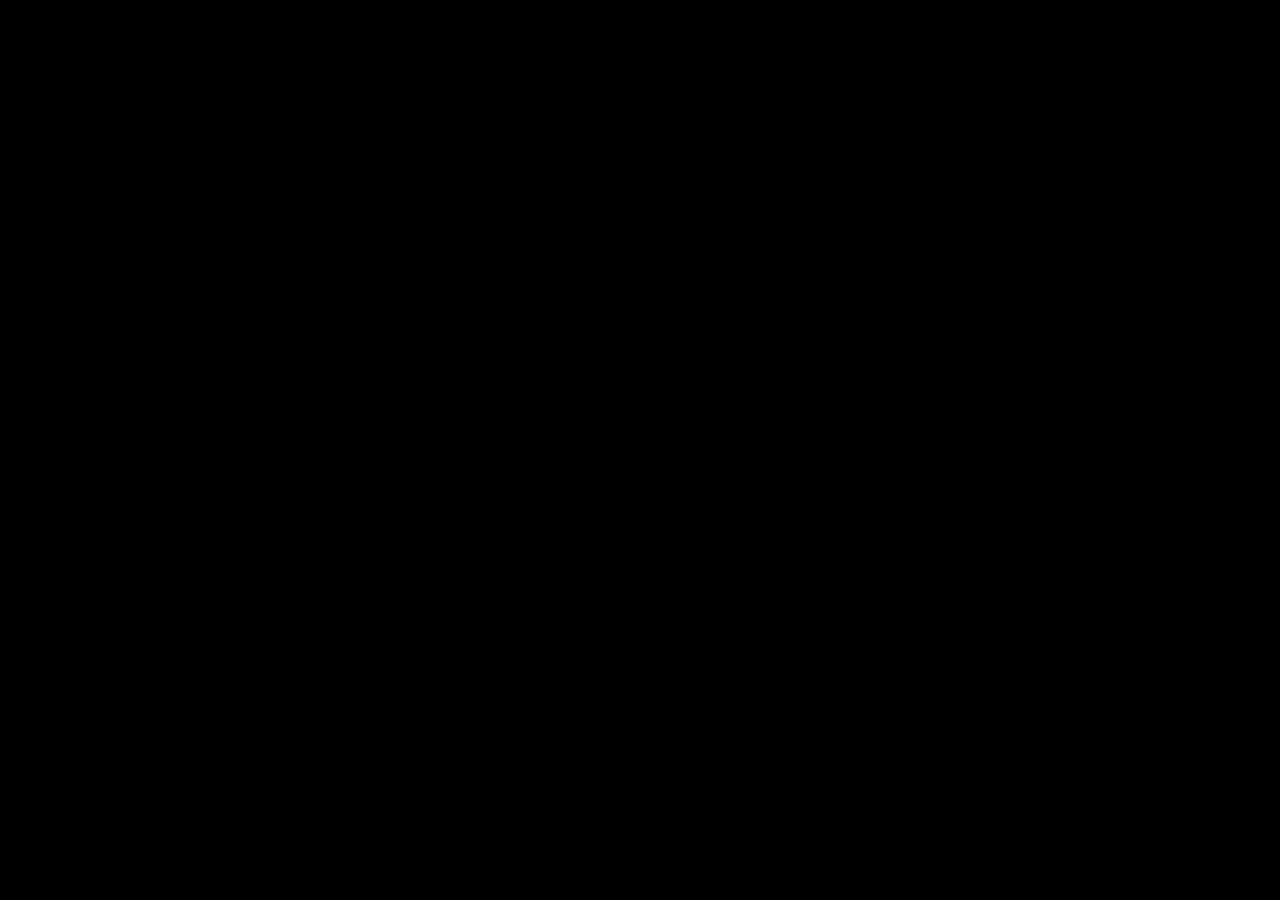
==== clase4/index.html @ 55c5b650 "clase 4: incorporar arrays" ====
<!DOCTYPE html>
<html lang="en">
<head>
    <meta charset="UTF-8">
    <meta http-equiv="X-UA-Compatible" content="IE=edge">
    <meta name="viewport" content="width=device-width, initial-scale=1.0">
    <title>Document</title>
    <link rel="stylesheet" href="./css/style.css">
</head>
<body>
    <script src="./js/index.js"></script>
</body>
</html>
---- clase4/css/style.css ----
body {
    background-color: #000;
}
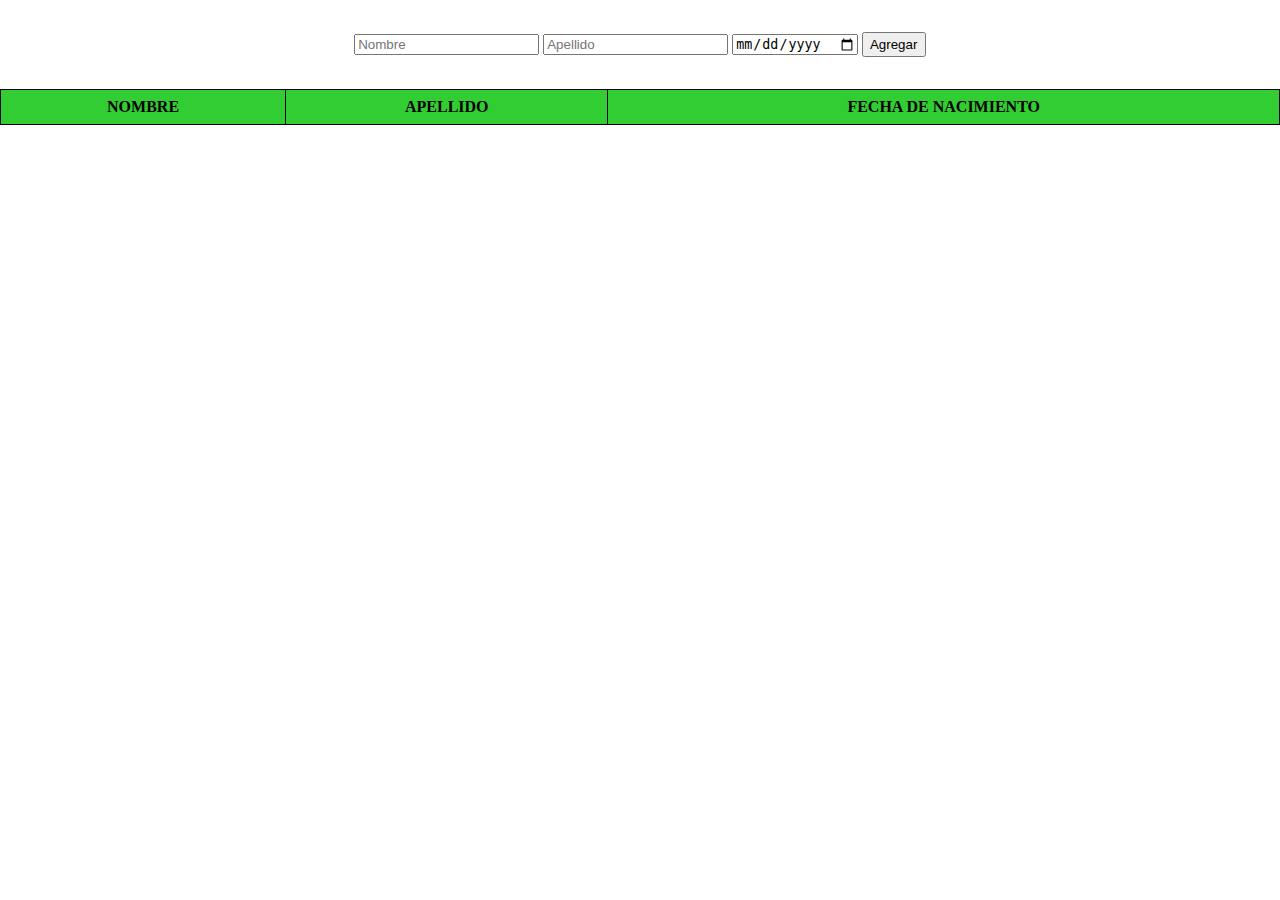
==== commit 81cfafd6: "update" ====
--- a/clase4/index.html
+++ b/clase4/index.html
@@ -1,5 +1,6 @@
 <!DOCTYPE html>
 <html lang="en">
+
 <head>
     <meta charset="UTF-8">
     <meta http-equiv="X-UA-Compatible" content="IE=edge">
@@ -7,7 +8,31 @@
     <title>Document</title>
     <link rel="stylesheet" href="./css/style.css">
 </head>
-<body>
+
+<body class="body">
+    <section class="form-container">
+        <form id="form-add-student" class="form-add-student">
+            <input id="input-name" class="input" placeholder="Nombre" required>
+            <input id="input-lastname" class="input" placeholder="Apellido" required>
+            <input id="input-born" class="input" type="date" required>
+            <input type="submit" class="input input-submit" value="Agregar">
+        </form>
+    </section>
+    <section>
+        <table id="table-students" class="table-students">
+            <thead>
+                <tr>
+                    <th>NOMBRE</th>
+                    <th>APELLIDO</th>
+                    <th>FECHA DE NACIMIENTO</th>
+                </tr>
+            </thead>
+            <tbody id="table-students-body">
+
+            </tbody>
+        </table>
+    </section>
     <script src="./js/index.js"></script>
 </body>
+
 </html>--- a/clase4/css/style.css
+++ b/clase4/css/style.css
@@ -1,3 +1,32 @@
-body {
-    background-color: #000;
+.body {
+    padding: 0;
+    margin: 0;
+    box-sizing: border-box;
+}
+
+.form-container {
+    padding: 2rem;
+    display: flex;
+    justify-content: center;
+    align-items: center;
+}
+
+.input-submit {
+    padding: .2rem .4rem;
+}
+
+.table-students {
+    width: 100%;
+    border-collapse: collapse;
+}
+
+.table-students th,
+td {
+    padding: .5rem;
+    border: 1px solid;
+    text-align: center;
+}
+
+.table-students th {
+    background-color: limegreen;
 }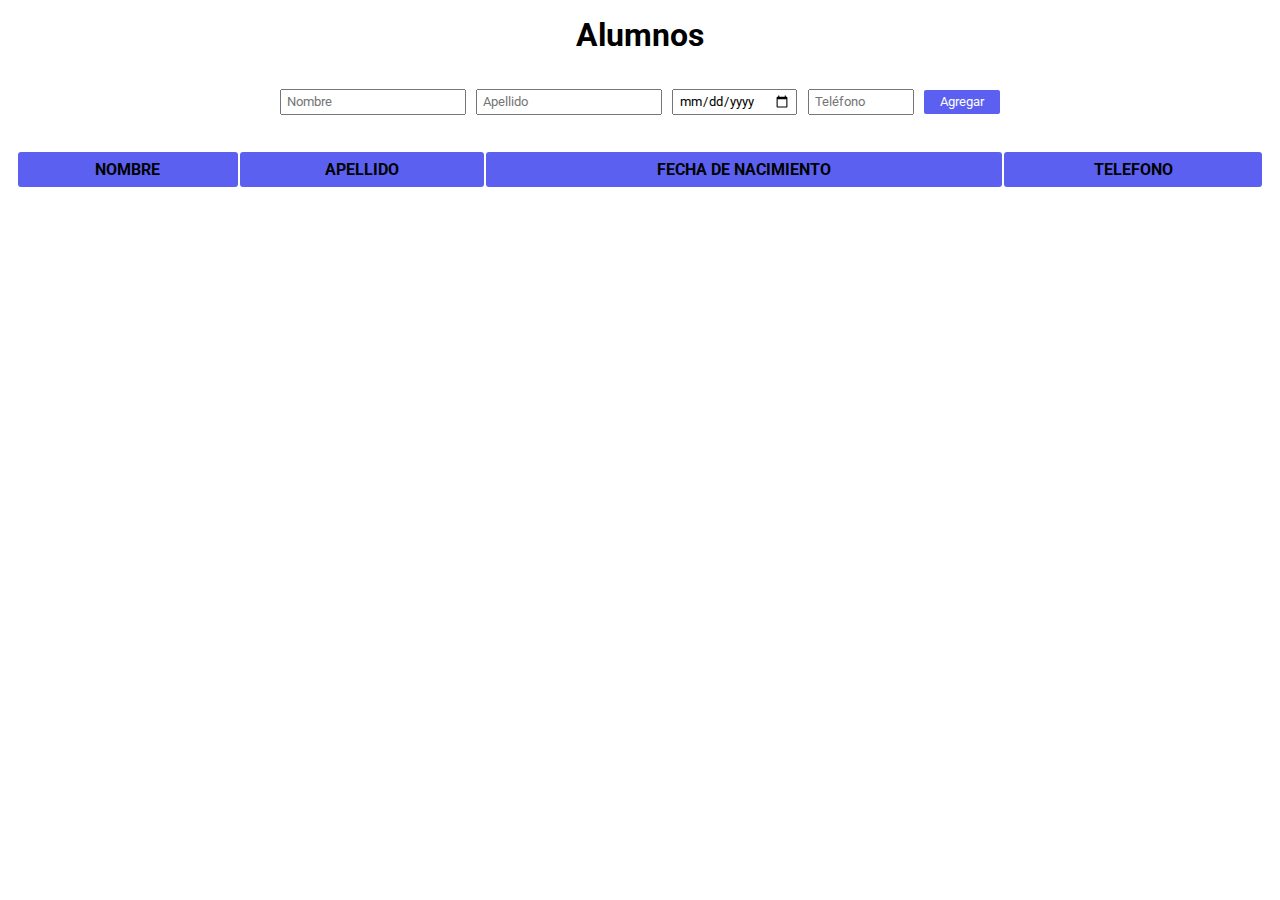
==== commit 1d0468e2: "style" ====
--- a/clase4/index.html
+++ b/clase4/index.html
@@ -10,26 +10,29 @@
 </head>
 
 <body class="body">
-    <section class="form-container">
+    <header>
+        <h1 class="title">Alumnos</h1>
+    </header>
+    <section class="section form-container">
         <form id="form-add-student" class="form-add-student">
-            <input id="input-name" class="input" placeholder="Nombre" required>
-            <input id="input-lastname" class="input" placeholder="Apellido" required>
-            <input id="input-born" class="input" type="date" required>
+            <input class="input input-text" placeholder="Nombre" required>
+            <input class="input input-text" placeholder="Apellido" required>
+            <input type="date" class="input input-birth" required>
+            <input type="tel" class="input input-tel" size="10" placeholder="Teléfono" required>
             <input type="submit" class="input input-submit" value="Agregar">
         </form>
     </section>
-    <section>
+    <section id="table-container" class="section">
         <table id="table-students" class="table-students">
             <thead>
                 <tr>
                     <th>NOMBRE</th>
                     <th>APELLIDO</th>
                     <th>FECHA DE NACIMIENTO</th>
+                    <th>TELEFONO</th>
                 </tr>
             </thead>
-            <tbody id="table-students-body">
-
-            </tbody>
+            <tbody id="table-students-body"></tbody>
         </table>
     </section>
     <script src="./js/index.js"></script>
--- a/clase4/css/style.css
+++ b/clase4/css/style.css
@@ -1,32 +1,101 @@
-.body {
+@import url('https://fonts.googleapis.com/css2?family=Roboto&display=swap');
+
+* {
     padding: 0;
     margin: 0;
     box-sizing: border-box;
+    font-family: 'Roboto', sans-serif;
+}
+
+.title {
+    padding: 1rem;
+    text-align: center;
+}
+
+.section {
+    padding: 1rem;
 }
 
 .form-container {
-    padding: 2rem;
     display: flex;
     justify-content: center;
     align-items: center;
 }
 
+.input {
+    margin: .2rem;
+}
+
+.input:focus {
+    outline: 2px solid rgb(91, 96, 241);
+    border: 2px solid transparent;
+    border-radius: 2px;
+}
+
+.input-text {
+    height: 1.6rem;
+    padding-left: .3rem;
+}
+
+.input-birth {
+    height: 1.6rem;
+    padding: 0 .3rem;
+}
+
+.input-tel {
+    height: 1.6rem;
+    padding-left: .3rem;
+}
+
 .input-submit {
-    padding: .2rem .4rem;
+    padding: .3rem 1rem;
+    border: none;
+    border-radius: 2px;
+    background-color: rgb(91, 96, 241);
+    color: #fff;
+}
+
+.input-submit:hover {
+    cursor: pointer;
+}
+
+.input-submit:focus {
+    outline: none;
+    border: none;
+    border-radius: 2px;
 }
 
 .table-students {
     width: 100%;
-    border-collapse: collapse;
+    border: none;
 }
 
 .table-students th,
 td {
     padding: .5rem;
-    border: 1px solid;
+    border-radius: 3px;
     text-align: center;
 }
 
-.table-students th {
-    background-color: limegreen;
+.table-students thead tr {
+    background-color: rgb(91, 96, 241);
+}
+
+.table-students tbody tr:nth-child(odd) {
+    background-color: rgb(178, 180, 247);
+}
+
+.table-students tbody tr:nth-child(even) {
+    background-color: rgb(141, 144, 235);
+}
+
+.table-students tbody tr:hover {
+    background-color: rgb(48, 150, 214);
+    color: #fff;
+}
+
+.table-students tbody td:hover {
+    background-color: rgb(9, 52, 79);
+    color: rgb(181, 181, 181);
+    font-weight: 900;
 }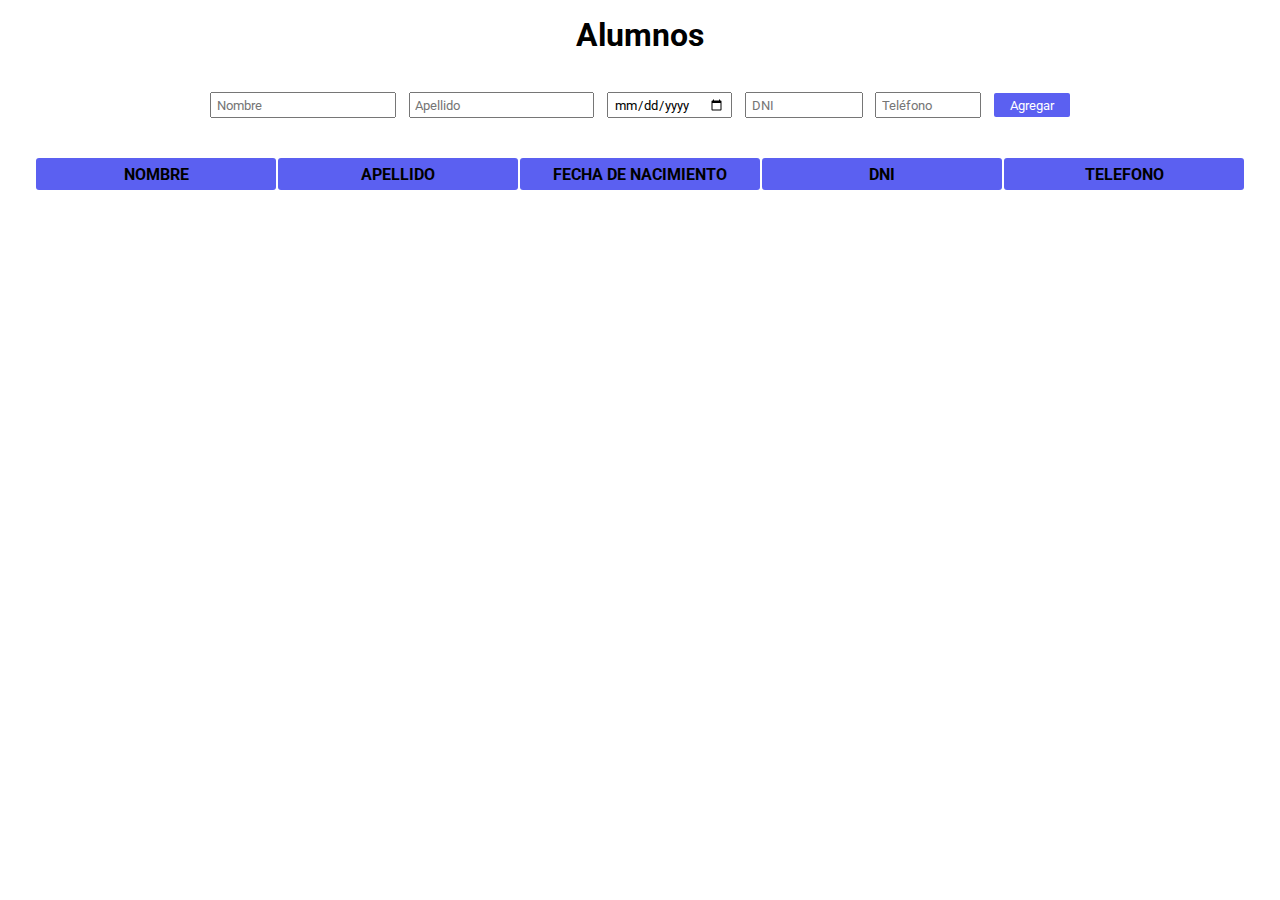
==== commit 8d5e88c0: "queries" ====
--- a/clase4/index.html
+++ b/clase4/index.html
@@ -18,17 +18,19 @@
             <input class="input input-text" placeholder="Nombre" required>
             <input class="input input-text" placeholder="Apellido" required>
             <input type="date" class="input input-birth" required>
+            <input type="number" class="input input-dni" min="1" max="100000000" placeholder="DNI" required>
             <input type="tel" class="input input-tel" size="10" placeholder="Teléfono" required>
             <input type="submit" class="input input-submit" value="Agregar">
         </form>
     </section>
-    <section id="table-container" class="section">
+    <section class="section table-container">
         <table id="table-students" class="table-students">
             <thead>
                 <tr>
                     <th>NOMBRE</th>
                     <th>APELLIDO</th>
                     <th>FECHA DE NACIMIENTO</th>
+                    <th>DNI</th>
                     <th>TELEFONO</th>
                 </tr>
             </thead>
--- a/clase4/css/style.css
+++ b/clase4/css/style.css
@@ -16,18 +16,18 @@
     padding: 1rem;
 }
 
-.form-container {
+.form-add-student {
     display: flex;
     justify-content: center;
     align-items: center;
 }
 
 .input {
-    margin: .2rem;
+    margin: .4rem;
 }
 
 .input:focus {
-    outline: 2px solid rgb(91, 96, 241);
+    outline: 4px solid rgba(91, 96, 241, 0.794);
     border: 2px solid transparent;
     border-radius: 2px;
 }
@@ -38,6 +38,11 @@
 }
 
 .input-birth {
+    height: 1.6rem;
+    padding: 0 .3rem;
+}
+
+.input-dni {
     height: 1.6rem;
     padding: 0 .3rem;
 }
@@ -65,19 +70,20 @@
     border-radius: 2px;
 }
 
-.table-students {
-    width: 100%;
-    border: none;
+.table-container {
+    display: flex;
+    justify-content: center;
 }
 
 .table-students th,
 td {
-    padding: .5rem;
+    width: 15rem;
+    padding: .4rem 1rem;
     border-radius: 3px;
     text-align: center;
 }
 
-.table-students thead tr {
+.table-students thead tr th {
     background-color: rgb(91, 96, 241);
 }
 
@@ -96,6 +102,25 @@
 
 .table-students tbody td:hover {
     background-color: rgb(9, 52, 79);
-    color: rgb(181, 181, 181);
-    font-weight: 900;
+}
+
+@media screen and (max-width: 768px) {
+    .form-add-student {
+        flex-direction: column;
+    }
+
+    .table-students th,
+    td {
+        padding: .4rem .6rem;
+        font-size: .8rem;
+    }
+
+    .input {
+        width: 100%;
+        height: 2rem;
+    }
+
+    .input-submit {
+        font-size: 1rem;
+    }
 }